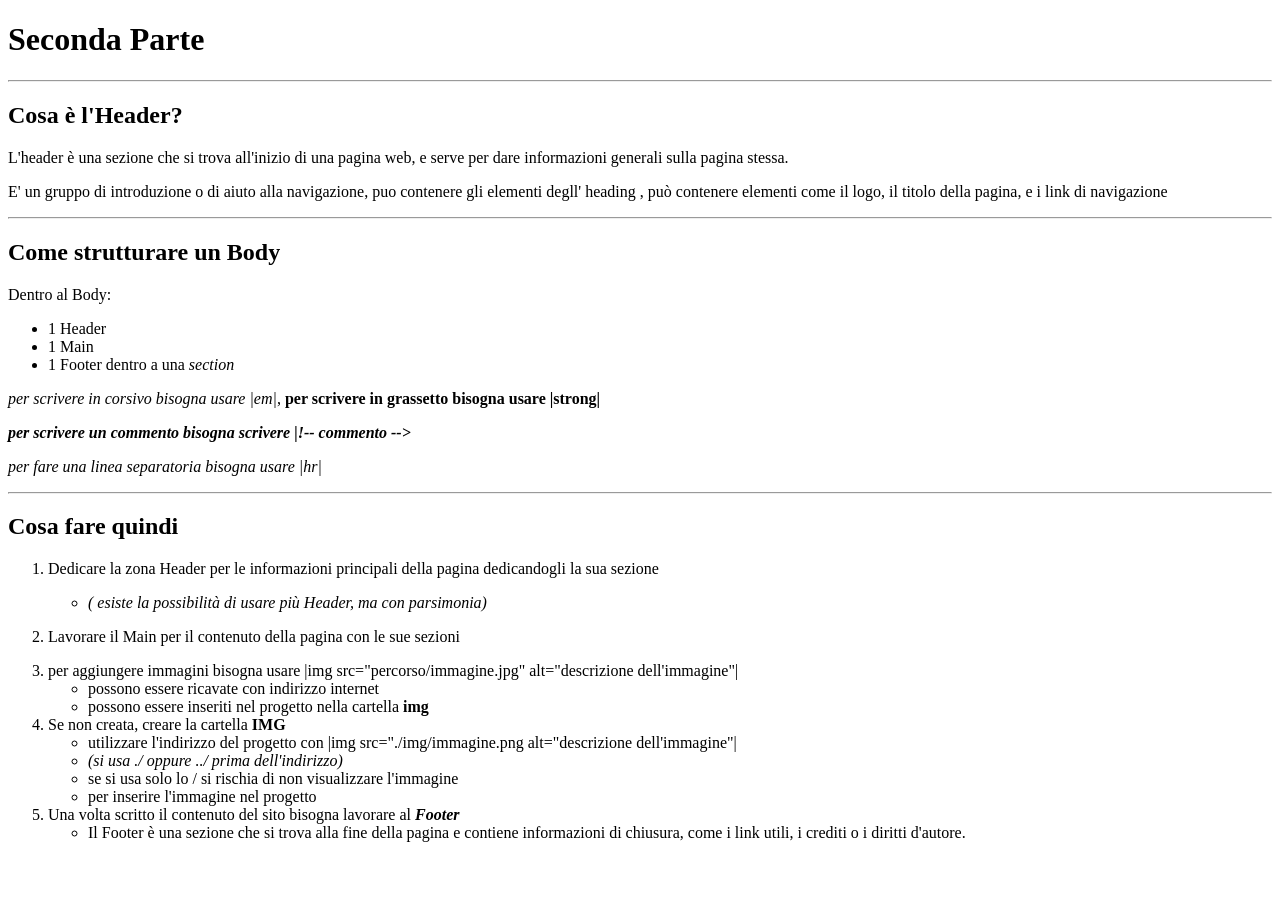
==== 2.html @ b9945ca3 "proseguo proseguo" ====
<!DOCTYPE html>
<html lang="en">
<head>
    <meta charset="UTF-8">
    <meta name="viewport" content="width=device-width, initial-scale=1.0">
    <title>Document</title>
</head>
<body>
    <h1>Seconda Parte</h1>
    <hr>
    <section>
        <h2> Cosa è l'Header?</h2>
        <p>L'header è una sezione che si trova all'inizio di una pagina web, e serve per dare informazioni generali sulla pagina stessa.</p>
        <p>E' un gruppo di introduzione o di aiuto alla navigazione, puo contenere gli elementi degll' heading , può contenere elementi come il logo, il titolo della pagina, e i link di navigazione</p>
        </section>
<hr>
    <section>
        <h2>Come strutturare un Body</h2>
        <p>Dentro al Body:</p>
        <ul><li>1 Header</li>
        <li>1 Main</li>
        <li>1 Footer dentro a una <em>section</em></li>
        </ul>
<p><em> per scrivere in corsivo bisogna usare |em|</em>, <strong> per scrivere in grassetto bisogna usare |strong|</strong></p>
<p><em><strong> per scrivere un commento bisogna scrivere |!-- commento --> </strong></em></p>
<p><em> per fare una linea separatoria bisogna usare |hr|</em></p>
    </section>
    <hr>
    <h2>Cosa fare quindi</h2>
    <ol>
    <li><p>Dedicare la zona Header per le informazioni principali della pagina dedicandogli la sua sezione</p></li>
    <ul><li><p><em> ( esiste la possibilità di usare più Header, ma con parsimonia)</em></p></li></ul>
    <li><p>Lavorare il Main per il contenuto della pagina con le sue sezioni</p></li>
    <li>per aggiungere immagini bisogna usare |img src="percorso/immagine.jpg" alt="descrizione dell'immagine"|</li>
    <ul><li>possono essere ricavate con indirizzo internet</li>
    <li>possono essere inseriti nel progetto nella cartella <strong>img</strong></li></ul>
    <li>Se non creata, creare la cartella <strong>IMG</strong></li>
    <ul><li>utilizzare l'indirizzo del progetto con |img src="./img/immagine.png alt="descrizione dell'immagine"| </li>
        <li> <em>(si usa ./ oppure ../ prima dell'indirizzo)</em></li>
        <li> se si usa solo lo / si rischia di non visualizzare l'immagine</li>
    <li> per inserire l'immagine nel progetto </li>
    </ul>
<li> Una volta scritto il contenuto del sito bisogna lavorare al <em><strong>Footer</strong></em></li>
<ul><li>Il Footer è una sezione che si trova alla fine della pagina e contiene informazioni di chiusura, come i link utili, i crediti o i diritti d'autore.</li></ul>
</ol>

</body>
</html>
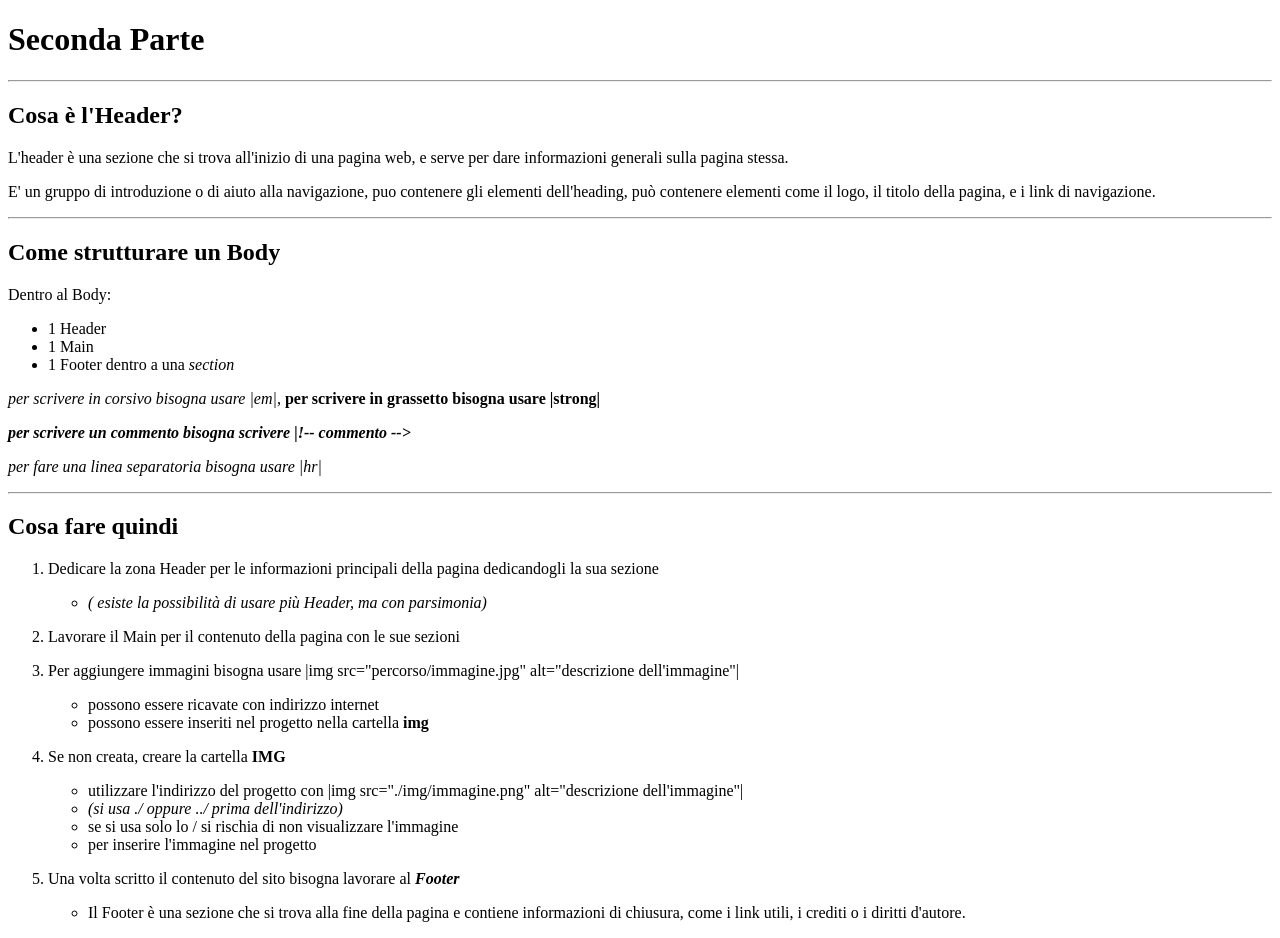
==== commit e8aec1f0: "proseguo esercizi e pagina cmdr" ====
--- a/2.html
+++ b/2.html
@@ -1,48 +1,96 @@
 <!DOCTYPE html>
-<html lang="en">
+<html lang="it">
+
 <head>
     <meta charset="UTF-8">
     <meta name="viewport" content="width=device-width, initial-scale=1.0">
-    <title>Document</title>
+    <title>Guida HTML - Seconda Parte</title>
 </head>
+
 <body>
     <h1>Seconda Parte</h1>
     <hr>
+    
     <section>
         <h2> Cosa è l'Header?</h2>
         <p>L'header è una sezione che si trova all'inizio di una pagina web, e serve per dare informazioni generali sulla pagina stessa.</p>
-        <p>E' un gruppo di introduzione o di aiuto alla navigazione, puo contenere gli elementi degll' heading , può contenere elementi come il logo, il titolo della pagina, e i link di navigazione</p>
-        </section>
-<hr>
+        <p>E' un gruppo di introduzione o di aiuto alla navigazione, puo contenere gli elementi dell'heading, può contenere elementi come il logo, il titolo della pagina, e i link di navigazione.</p>
+    </section>
+    
+    <hr>
+    
     <section>
         <h2>Come strutturare un Body</h2>
         <p>Dentro al Body:</p>
-        <ul><li>1 Header</li>
-        <li>1 Main</li>
-        <li>1 Footer dentro a una <em>section</em></li>
+        <ul>
+            <li>1 Header</li>
+            <li>1 Main</li>
+            <li>1 Footer dentro a una <em>section</em></li>
         </ul>
-<p><em> per scrivere in corsivo bisogna usare |em|</em>, <strong> per scrivere in grassetto bisogna usare |strong|</strong></p>
-<p><em><strong> per scrivere un commento bisogna scrivere |!-- commento --> </strong></em></p>
-<p><em> per fare una linea separatoria bisogna usare |hr|</em></p>
+        <p><em> per scrivere in corsivo bisogna usare |em|</em>, <strong> per scrivere in grassetto bisogna usare |strong|</strong></p>
+        <p><em><strong> per scrivere un commento bisogna scrivere |!-- commento --> </strong></em></p>
+        <p><em> per fare una linea separatoria bisogna usare |hr|</em></p>
     </section>
+    
     <hr>
+    
     <h2>Cosa fare quindi</h2>
     <ol>
-    <li><p>Dedicare la zona Header per le informazioni principali della pagina dedicandogli la sua sezione</p></li>
-    <ul><li><p><em> ( esiste la possibilità di usare più Header, ma con parsimonia)</em></p></li></ul>
-    <li><p>Lavorare il Main per il contenuto della pagina con le sue sezioni</p></li>
-    <li>per aggiungere immagini bisogna usare |img src="percorso/immagine.jpg" alt="descrizione dell'immagine"|</li>
-    <ul><li>possono essere ricavate con indirizzo internet</li>
-    <li>possono essere inseriti nel progetto nella cartella <strong>img</strong></li></ul>
-    <li>Se non creata, creare la cartella <strong>IMG</strong></li>
-    <ul><li>utilizzare l'indirizzo del progetto con |img src="./img/immagine.png alt="descrizione dell'immagine"| </li>
-        <li> <em>(si usa ./ oppure ../ prima dell'indirizzo)</em></li>
-        <li> se si usa solo lo / si rischia di non visualizzare l'immagine</li>
-    <li> per inserire l'immagine nel progetto </li>
-    </ul>
-<li> Una volta scritto il contenuto del sito bisogna lavorare al <em><strong>Footer</strong></em></li>
-<ul><li>Il Footer è una sezione che si trova alla fine della pagina e contiene informazioni di chiusura, come i link utili, i crediti o i diritti d'autore.</li></ul>
-</ol>
+        <!-- Punto 1 -->
+        <li>
+            <p>
+            Dedicare la zona Header per le informazioni principali della pagina dedicandogli la sua sezione
+            </p>
+            <ul>
+                <li> 
+                    <em> ( esiste la possibilità di usare più Header, ma con parsimonia)</em>
+                </li>
+            </ul>
+        </li>
+        
+        <!-- Punto 2 -->
+        <li>
+            <p>Lavorare il Main per il contenuto della pagina con le sue sezioni</p>
+        </li>
+        
+        <!-- Punto 3 -->
+        <li>
+           <p> Per aggiungere immagini bisogna usare |img src="percorso/immagine.jpg" alt="descrizione dell'immagine"|
+          </p>
+            <ul>
+                <li>possono essere ricavate con indirizzo internet</li>
+                <li>possono essere inseriti nel progetto nella cartella <strong>img</strong></li>
+            </ul>
+        </li>
+        
+        <!-- Punto 4 -->
+        <li>
+            <p>
+            Se non creata, creare la cartella <strong>IMG</strong>
+            </p>
+            <ul>
+                <li>utilizzare l'indirizzo del progetto con |img src="./img/immagine.png" alt="descrizione dell'immagine"|</li>
+                <li><em>(si usa ./ oppure ../ prima dell'indirizzo)</em></li>
+                <li>se si usa solo lo / si rischia di non visualizzare l'immagine</li>
+                <li>per inserire l'immagine nel progetto</li>
+            </ul> 
+        </li>
+        
+        <!-- Punto 5 -->
+        <li>
+           <p> Una volta scritto il contenuto del sito bisogna lavorare al <em><strong>Footer</strong></em>
+          </p>
+            <ul>
+                <li>
+                    Il Footer è una sezione che si trova alla fine della pagina e contiene informazioni di chiusura, come i link utili, i crediti o i diritti d'autore.
+                </li>
+            </ul>
+        </li>
+    </ol>
 
+    <footer>
+        <!-- Sezione Footer vuota pronta per il contenuto -->
+    </footer>
 </body>
+
 </html>
